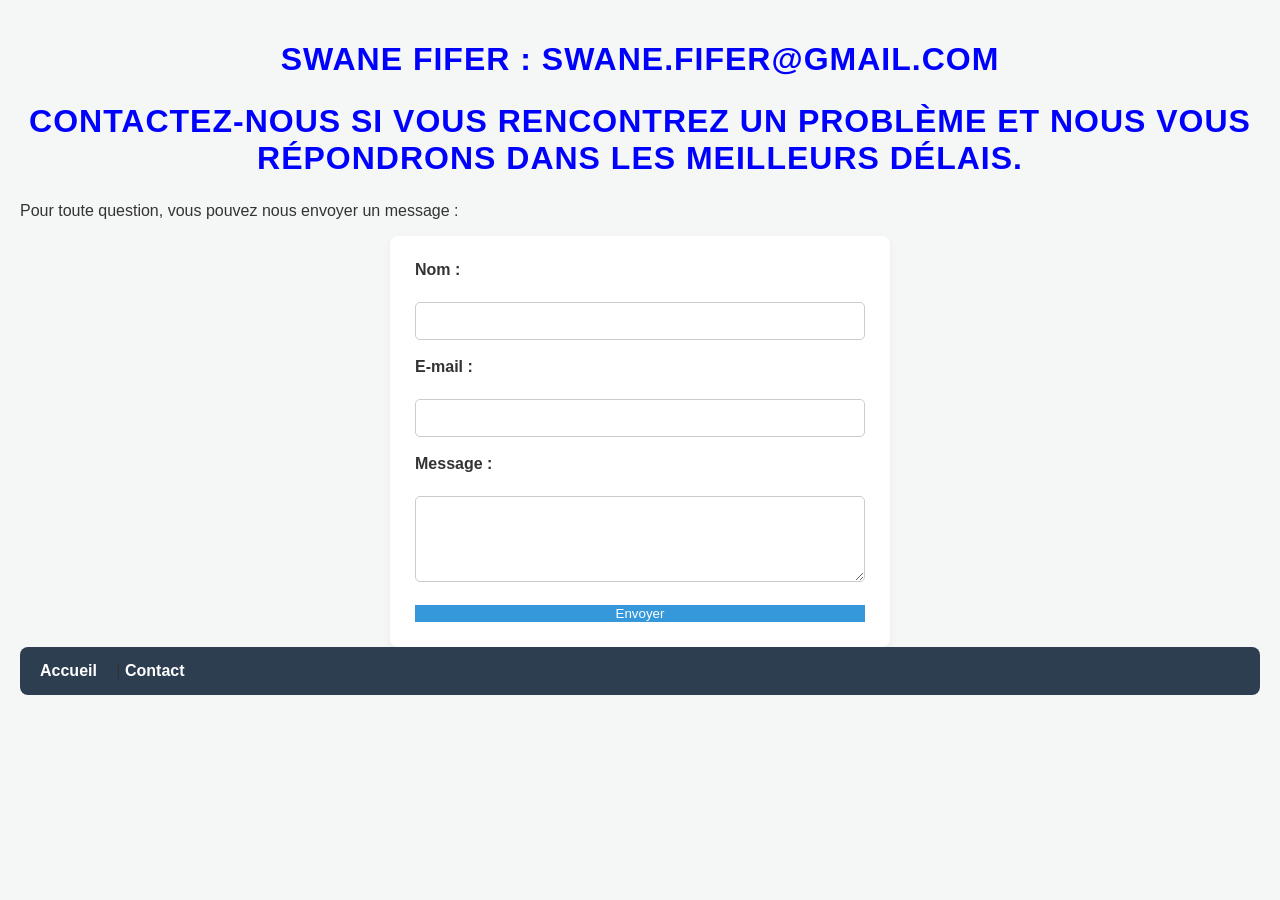
==== contact.html @ 3d0661eb "ajout de l'adresse mail et allongement de la phrase de contact" ====
<!DOCTYPE html>
<html lang="fr">
<head>
    <meta charset="UTF-8">
    <meta name="viewport" content="width=device-width, initial-scale=1.0">
    <title>Contact</title>
    <link rel="stylesheet" href="css/ligne.css">
    <h1>Swane FIFER : swane.fifer@gmail.com<h1>
</head>
<body>

    <h1>Contactez-nous si vous rencontrez un problème et nous vous répondrons dans les meilleurs délais.</h1>

    <p>Pour toute question, vous pouvez nous envoyer un message :</p>

    <form action="#" method="post">
        <div>
            <label for="nom">Nom :</label><br>
            <input type="text" id="nom" name="nom" required>
        </div>
        <br>
        <div>
            <label for="email">E-mail :</label><br>
            <input type="email" id="email" name="email" required>
        </div>
        <br>
        <div>
            <label for="message">Message :</label><br>
            <textarea id="message" name="message" rows="4" required></textarea>
        </div>
        <br>
        <button type="submit">Envoyer</button>
    </form>
    
    <nav>
    <a href="index.html">Accueil</a> | 
    <a href="contact.html">Contact</a>
    </nav>
</body>
</html>
---- css/ligne.css ----
* {
    box-sizing: border-box;
    font-family: 'Segoe UI', Tahoma, Geneva, Verdana, sans-serif;
}

body {
    background-color: #f4f7f6;
    color: #333;
    margin: 0;
    padding: 20px;
}

/* Barre de navigation */
nav {
    background-color: #2c3e50;
    padding: 15px 20px;
    border-radius: 8px;
    margin-bottom: 30px;
}

nav a {
    color: #ffffff;
    text-decoration: none;
    font-weight: 600;
    margin-right: 15px;
    transition: color 0.2s;
}

nav a:hover {
    color: #3498db;
}

/* Titres */
h1 {
    color: blue ;
    text-align: center;
    text-transform: uppercase;
    letter-spacing: 1px;
    margin-bottom: 25px;
}

/* Conteneur principal / Formulaire */
form, .container {
    max-width: 500px;
    margin: 0 auto;
    background: #ffffff;
    padding: 25px;
    border-radius: 8px;
    box-shadow: 0 4px 10px rgba(0, 0, 0, 0.05);
}

/* Champs du formulaire */
label {
    display: block;
    margin-bottom: 5px;
    font-weight: bold;
}

input[type="text"],
input[type="email"],
textarea {
    width: 100%;
    padding: 10px;
    border: 1px solid #ccc;
    border-radius: 5px;
    font-size: 14px;
}

input:focus, textarea:focus {
    outline: none;
    border-color: #3498db;
}

/* Bouton */
button {
    width: 100%;
    background-color: #3498db;
    color: white;
    border: none;

/* Style du pied de page */
.site-footer {
    background-color: #1a252f; /* Bleu foncé élégant */
    color: #ecf0f1;            /* Texte clair */
    text-align: center;
    padding: 20px 0;
    font-family: 'Segoe UI', Tahoma, Geneva, Verdana, sans-serif;
    font-size: 0.95rem;
    border-top: 4px solid #3498db; /* Ligne d'accentuation bleue */
    box-shadow: 0 -2px 10px rgba(0, 0, 0, 0.1);
}

.footer-content {
    max-width: 1200px;
    margin: 0 auto;
    color: blue;
    padding: 0 15px;
}

.footer-content p {
    margin: 0;
    letter-spacing: 0.5px;
    font-weight: 501;
}
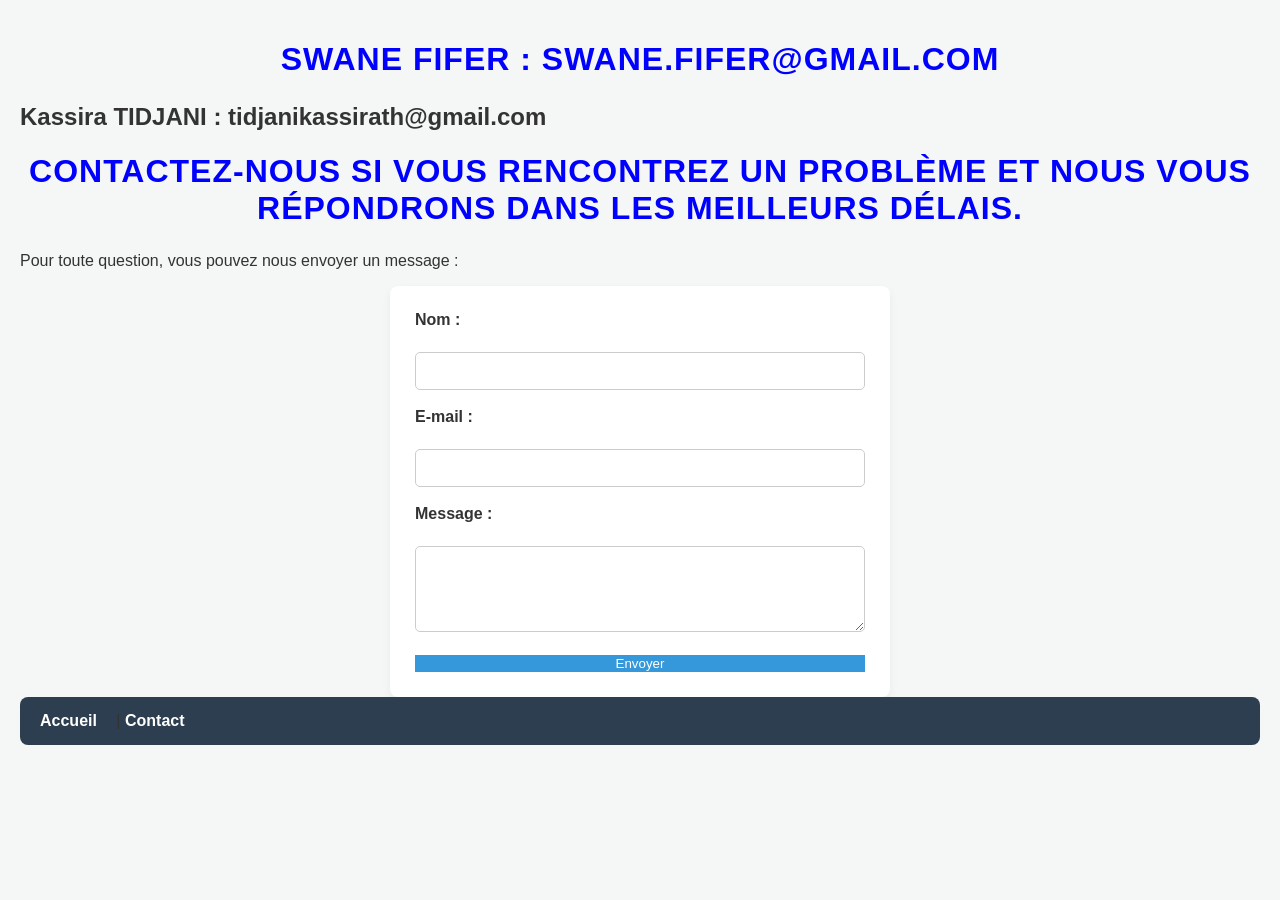
==== commit fea50164: "ajout du contact de kassira" ====
--- a/contact.html
+++ b/contact.html
@@ -6,6 +6,7 @@
     <title>Contact</title>
     <link rel="stylesheet" href="css/ligne.css">
     <h1>Swane FIFER : swane.fifer@gmail.com<h1>
+    <h2>Kassira TIDJANI : tidjanikassirath@gmail.com<h2>
 </head>
 <body>
 
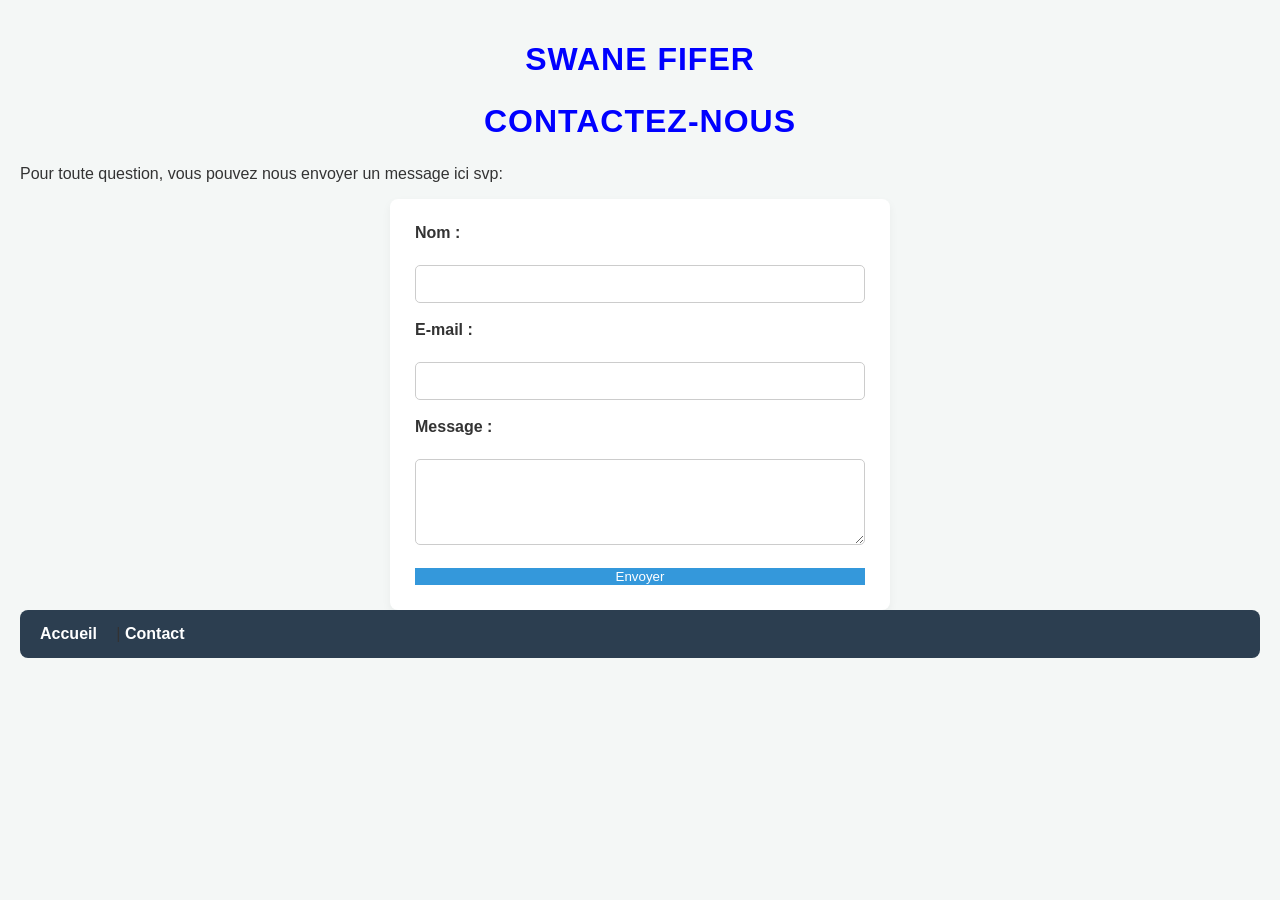
==== commit c71974ae: "fix: modification locale du contact" ====
--- a/contact.html
+++ b/contact.html
@@ -5,14 +5,13 @@
     <meta name="viewport" content="width=device-width, initial-scale=1.0">
     <title>Contact</title>
     <link rel="stylesheet" href="css/ligne.css">
-    <h1>Swane FIFER : swane.fifer@gmail.com<h1>
-    <h2>Kassira TIDJANI : tidjanikassirath@gmail.com<h2>
+    <h1>Swane FIFER<h1>
 </head>
 <body>
 
-    <h1>Contactez-nous si vous rencontrez un problème et nous vous répondrons dans les meilleurs délais.</h1>
+    <h1>Contactez-nous</h1>
 
-    <p>Pour toute question, vous pouvez nous envoyer un message :</p>
+    <p>Pour toute question, vous pouvez nous envoyer un message ici svp:</p>
 
     <form action="#" method="post">
         <div>
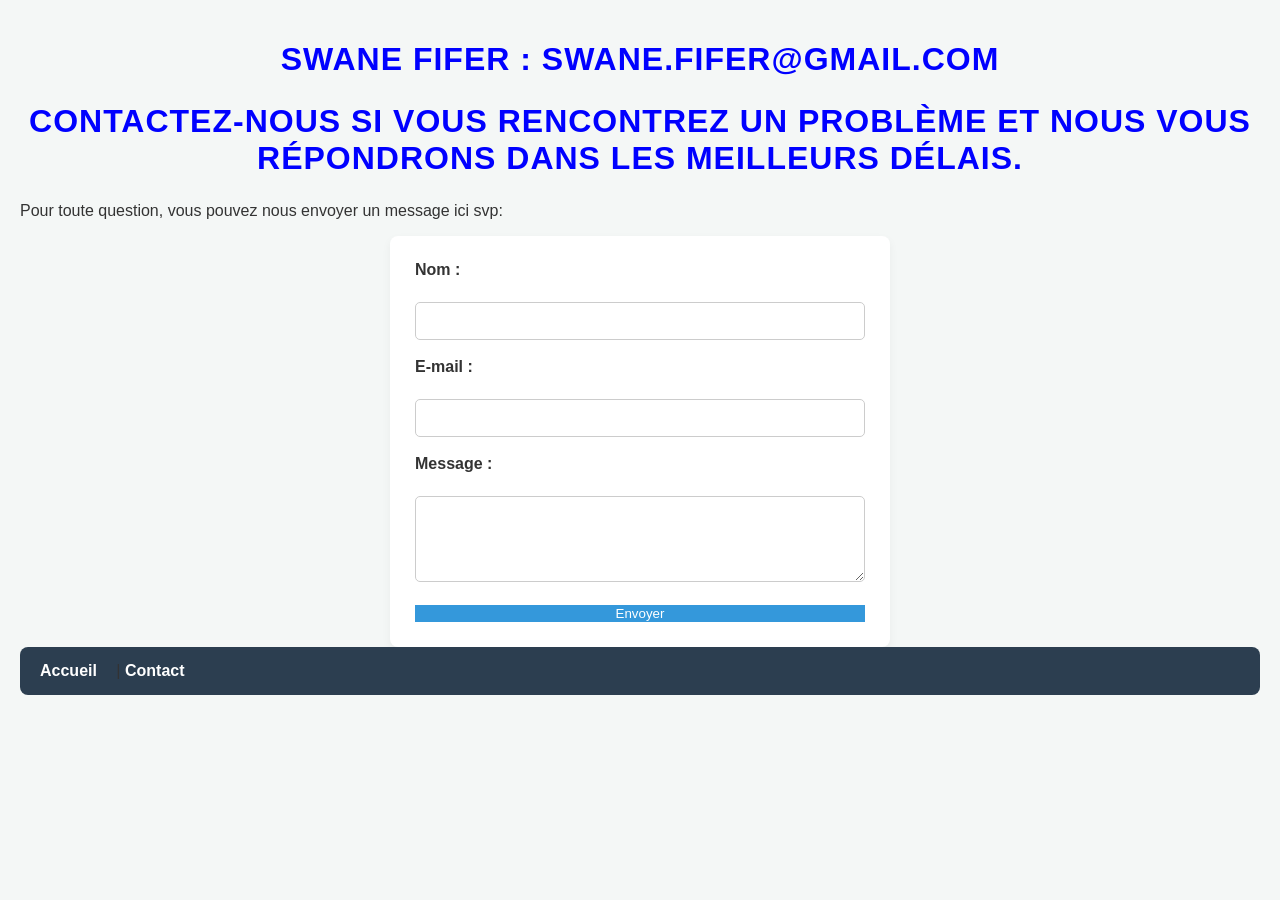
==== commit a29f253c: "Merge branch 'main' of https://github.com/Kassira-TIDJANI/Devops-tp1-2" ====
--- a/contact.html
+++ b/contact.html
@@ -5,11 +5,11 @@
     <meta name="viewport" content="width=device-width, initial-scale=1.0">
     <title>Contact</title>
     <link rel="stylesheet" href="css/ligne.css">
-    <h1>Swane FIFER<h1>
+    <h1>Swane FIFER : swane.fifer@gmail.com<h1>
 </head>
 <body>
 
-    <h1>Contactez-nous</h1>
+    <h1>Contactez-nous si vous rencontrez un problème et nous vous répondrons dans les meilleurs délais.</h1>
 
     <p>Pour toute question, vous pouvez nous envoyer un message ici svp:</p>
 
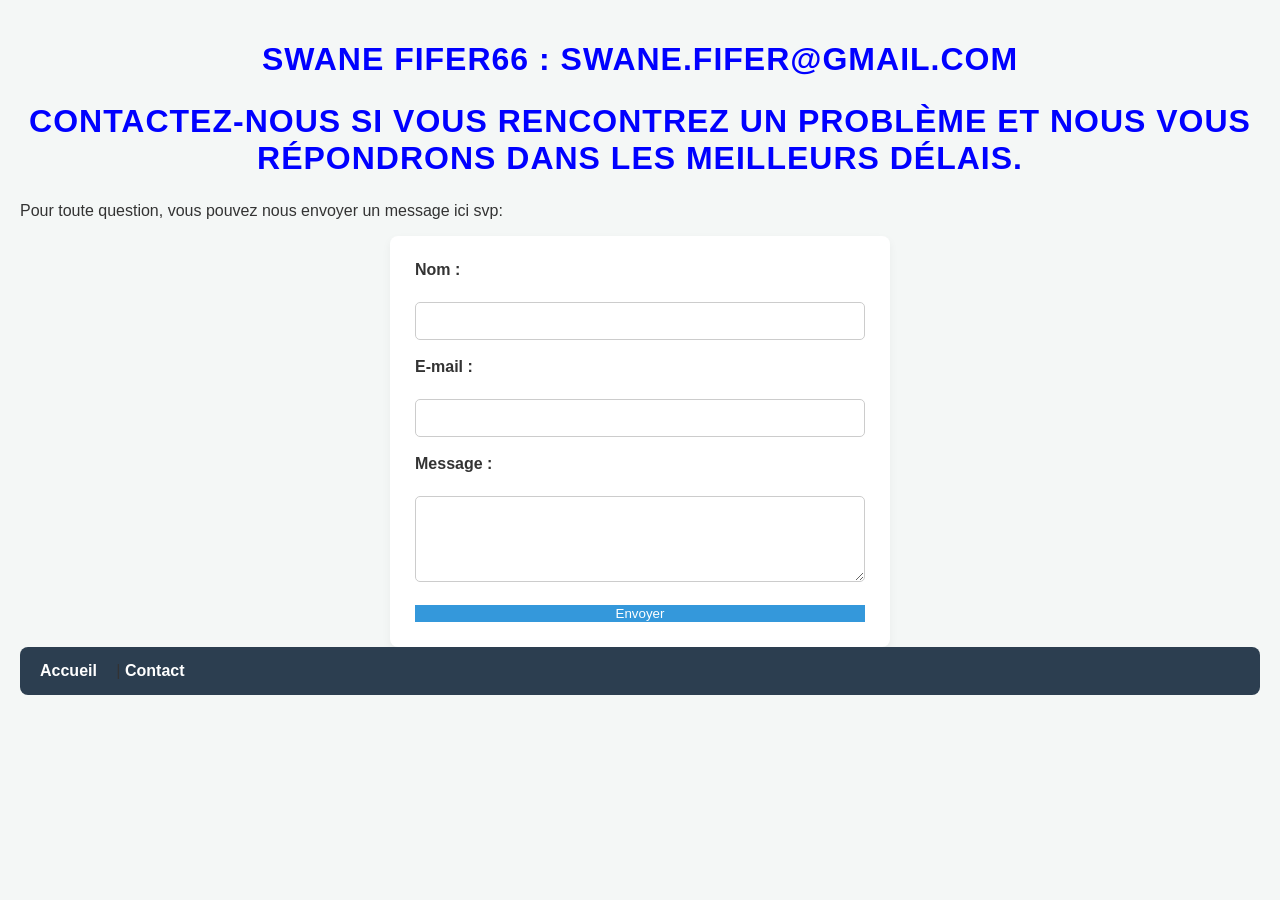
==== commit 9b28f3e8: "modification locale" ====
--- a/contact.html
+++ b/contact.html
@@ -5,7 +5,7 @@
     <meta name="viewport" content="width=device-width, initial-scale=1.0">
     <title>Contact</title>
     <link rel="stylesheet" href="css/ligne.css">
-    <h1>Swane FIFER : swane.fifer@gmail.com<h1>
+    <h1>Swane FIFER66 : swane.fifer@gmail.com<h1>
 </head>
 <body>
 
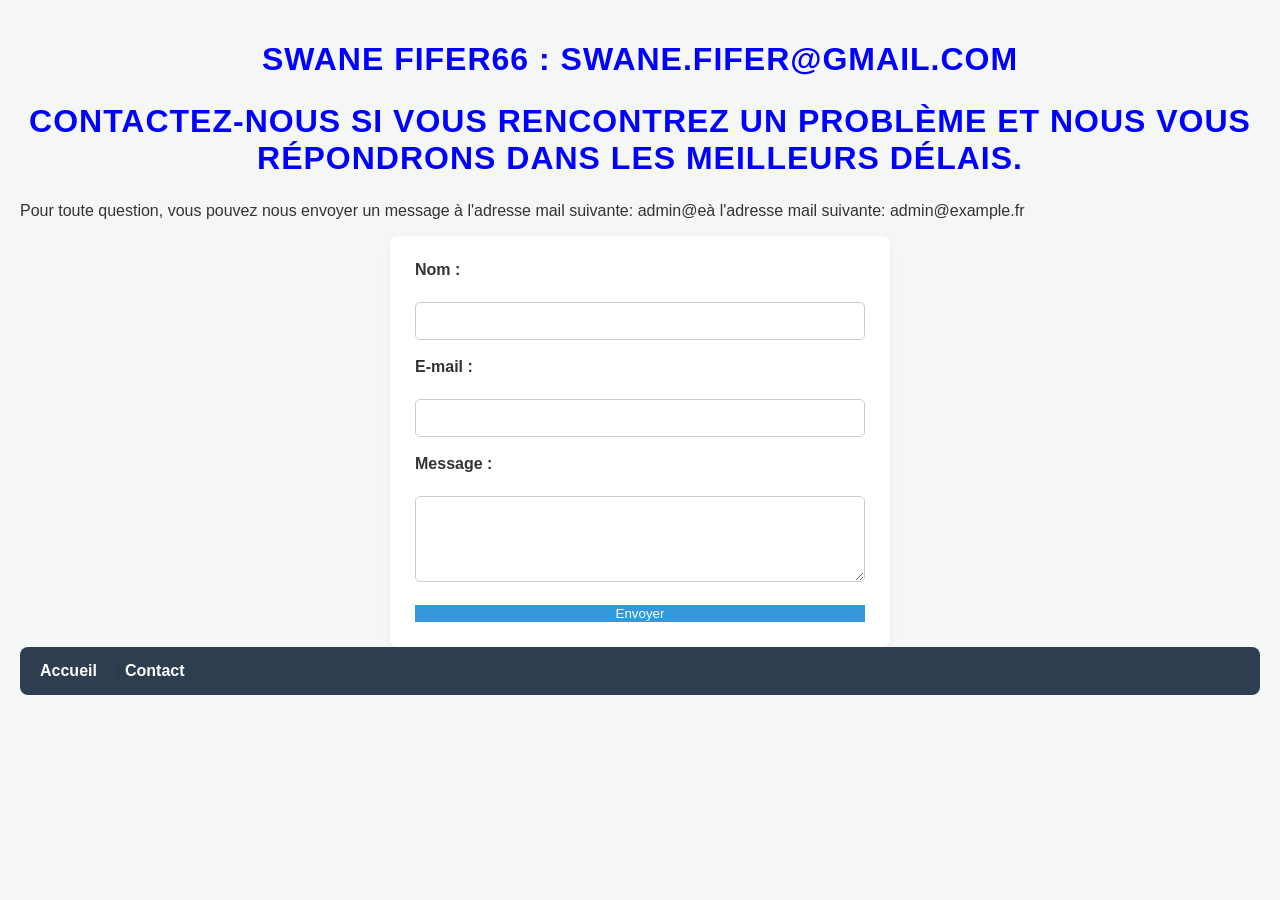
==== commit 0a3d739f: "changement" ====
--- a/contact.html
+++ b/contact.html
@@ -11,7 +11,7 @@
 
     <h1>Contactez-nous si vous rencontrez un problème et nous vous répondrons dans les meilleurs délais.</h1>
 
-    <p>Pour toute question, vous pouvez nous envoyer un message ici svp:</p>
+    <p>Pour toute question, vous pouvez nous envoyer un message à l'adresse mail suivante: admin@eà l'adresse mail suivante: admin@example.fr</p>
 
     <form action="#" method="post">
         <div>
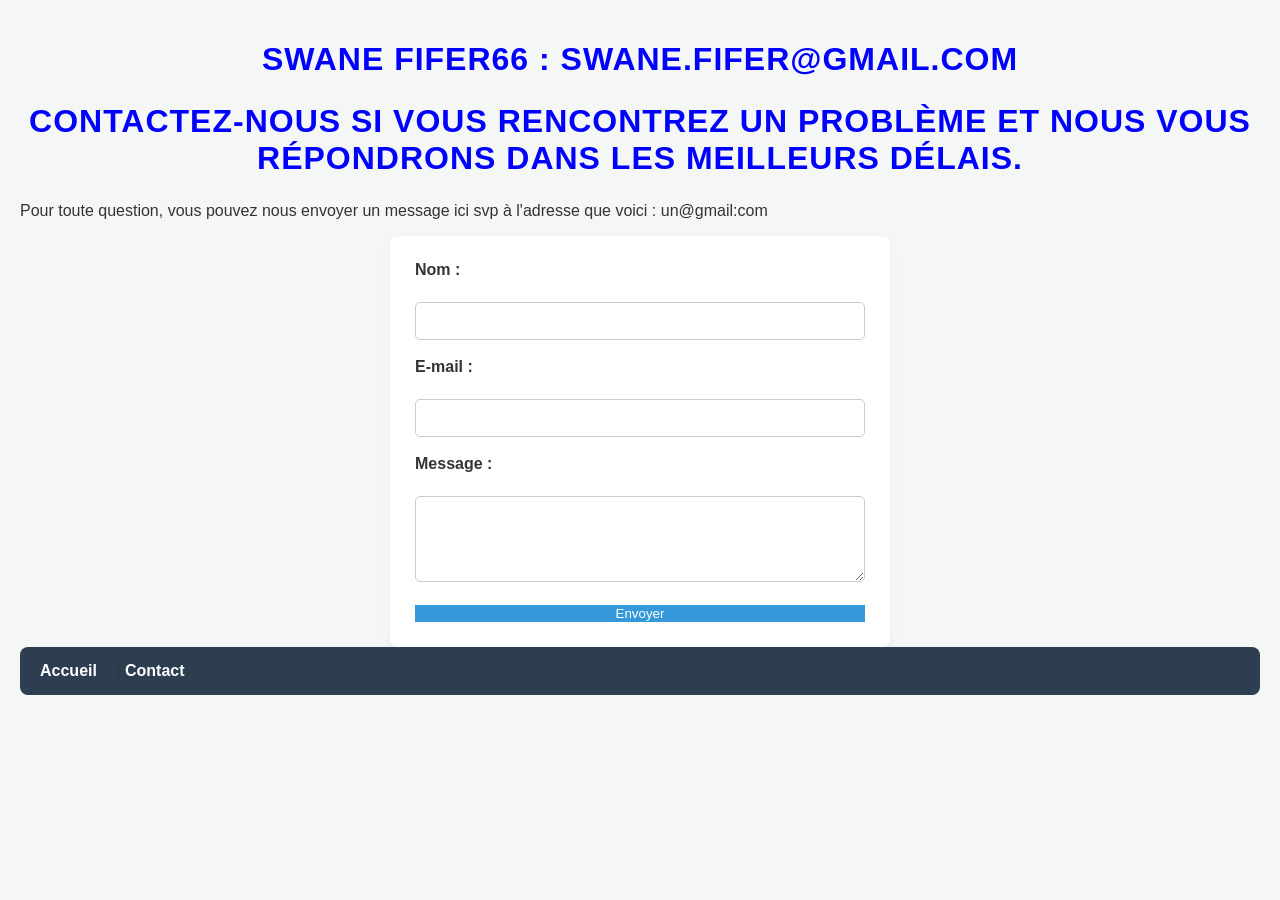
==== commit 241fabf2: "modification locale" ====
--- a/contact.html
+++ b/contact.html
@@ -11,7 +11,7 @@
 
     <h1>Contactez-nous si vous rencontrez un problème et nous vous répondrons dans les meilleurs délais.</h1>
 
-    <p>Pour toute question, vous pouvez nous envoyer un message à l'adresse mail suivante: admin@eà l'adresse mail suivante: admin@example.fr</p>
+    <p>Pour toute question, vous pouvez nous envoyer un message ici svp à l'adresse que voici : un@gmail:com</p>
 
     <form action="#" method="post">
         <div>
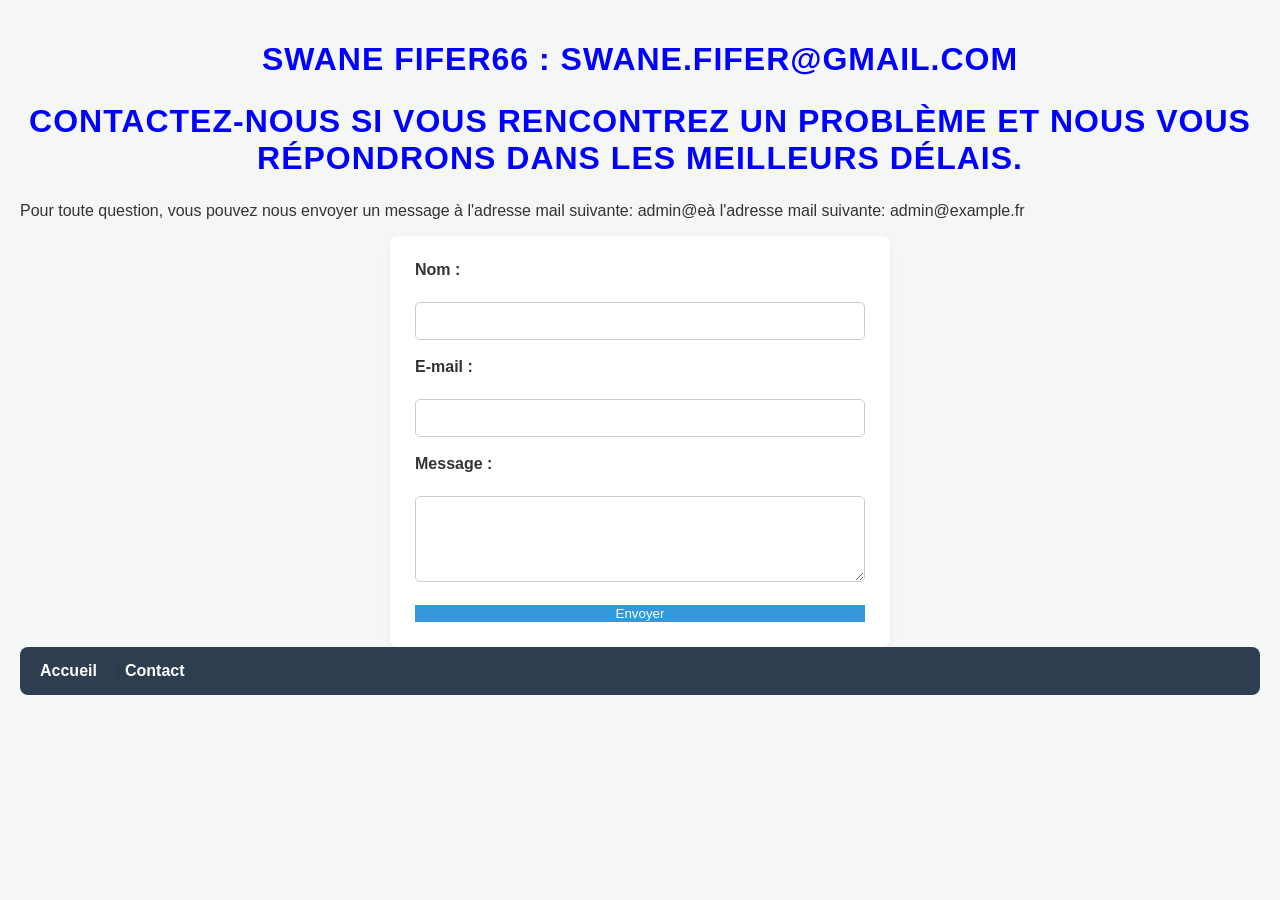
==== commit 52e4a112: "fix: merge conflit regler" ====
--- a/contact.html
+++ b/contact.html
@@ -11,7 +11,9 @@
 
     <h1>Contactez-nous si vous rencontrez un problème et nous vous répondrons dans les meilleurs délais.</h1>
 
-    <p>Pour toute question, vous pouvez nous envoyer un message ici svp à l'adresse que voici : un@gmail:com</p>
+
+    <p>Pour toute question, vous pouvez nous envoyer un message à l'adresse mail suivante: admin@eà l'adresse mail suivante: admin@example.fr</p>
+
 
     <form action="#" method="post">
         <div>
